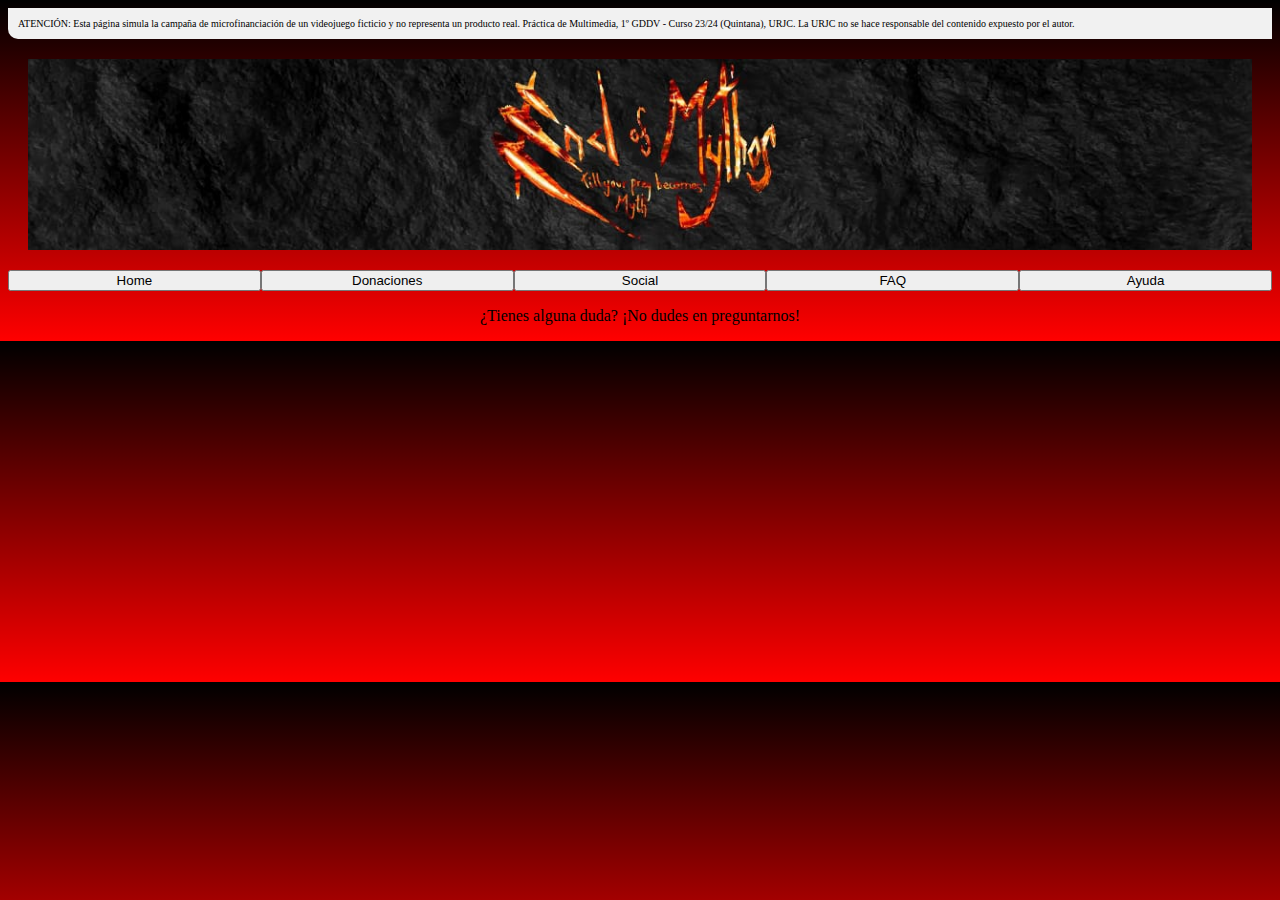
==== ayuda.html @ b8ce8409 "Cambios background" ====
<!DOCTYPE html>
<html lang="es">
	<head>
		<meta charset="UTF-8">
		<meta name="viewport" content="width=device-width, initial-scale=1.0">
		<script src="main.js" type="text/javascript"></script>
		<title>End of Mythos</title>
		<style>
			body {
			    background: linear-gradient(to bottom, black, red);
			}
		  .centrado {
		    text-align: center;
		  }
		  .lado {
		    text-align: left;
		  }
		  .container img {
		    max-width: 100%;
		    max-height: 100%;
		  }
		  .box {
		        display: inline-block;
		        width: 70px;
		        height: 70px;
		        padding: 4px;
		        background-color: red;
		        color: white;
		      }
		      .boton {
			    flex: 1;
			    margin: 0px;
			  }
			  	.container {
		            display: flex;
		            flex-direction: row;
		            justify-content: space-between;
		            align-items: center;
		            padding: 20px;
		        }

		        .video-container {
		            flex: 1;
		            margin-right: 20px;
		        }

		        .text-container {
		            flex: 1;
		            margin-left: 20px;
		        }

		        video {
		            max-width: 100%;
		            height: auto;
		        }
		      .botonera {
				    width: 100%;
				    display: flex;
				    justify-content: space-between;
					}
			.corner-text {
			        top: 0; /* Posición arriba */
			        left: 0; /* Posición a la derecha */
			        background-color: #f1f1f1; /* Color de fondo */
			        padding: 10px; /* Espacio alrededor del texto */
			        border-bottom-left-radius: 10px; /* Bordes redondeados */
			        font-size: 10px;
			    }
		</style>
		<link rel="stylesheet" href="main.css">
	</head>
	<body>
		<div class="corner-text">
		    ATENCIÓN: Esta página simula la campaña de microfinanciación de un videojuego ficticio
			y no representa un producto real. Práctica de Multimedia, 1º GDDV - Curso 23/24
			(Quintana), URJC. La URJC no se hace responsable del contenido expuesto por el autor.
		</div>
		<div class="centrado">
		   <div class="container">
		  		<img src="imagenes/Banner.jpeg" alt="Descripción de la imagen">
		  </div>
		  <div class="botonera">
		  <button class="boton" onclick="CambiarVentana('index.html')">Home</button>
		  <button class="boton"onclick="CambiarVentana('donaciones.html')">Donaciones</button>
		  <button class="boton"onclick="CambiarVentana('social.html')">Social</button>
		  <button class="boton"onclick="CambiarVentana('faq.html')">FAQ</button>
		  <button class="boton"onclick="CambiarVentana('ayuda.html')">Ayuda</button>
		</div>
		<div>
			<p>
				¿Tienes alguna duda? ¡No dudes en preguntarnos!
			</p>
		</div>
</html>
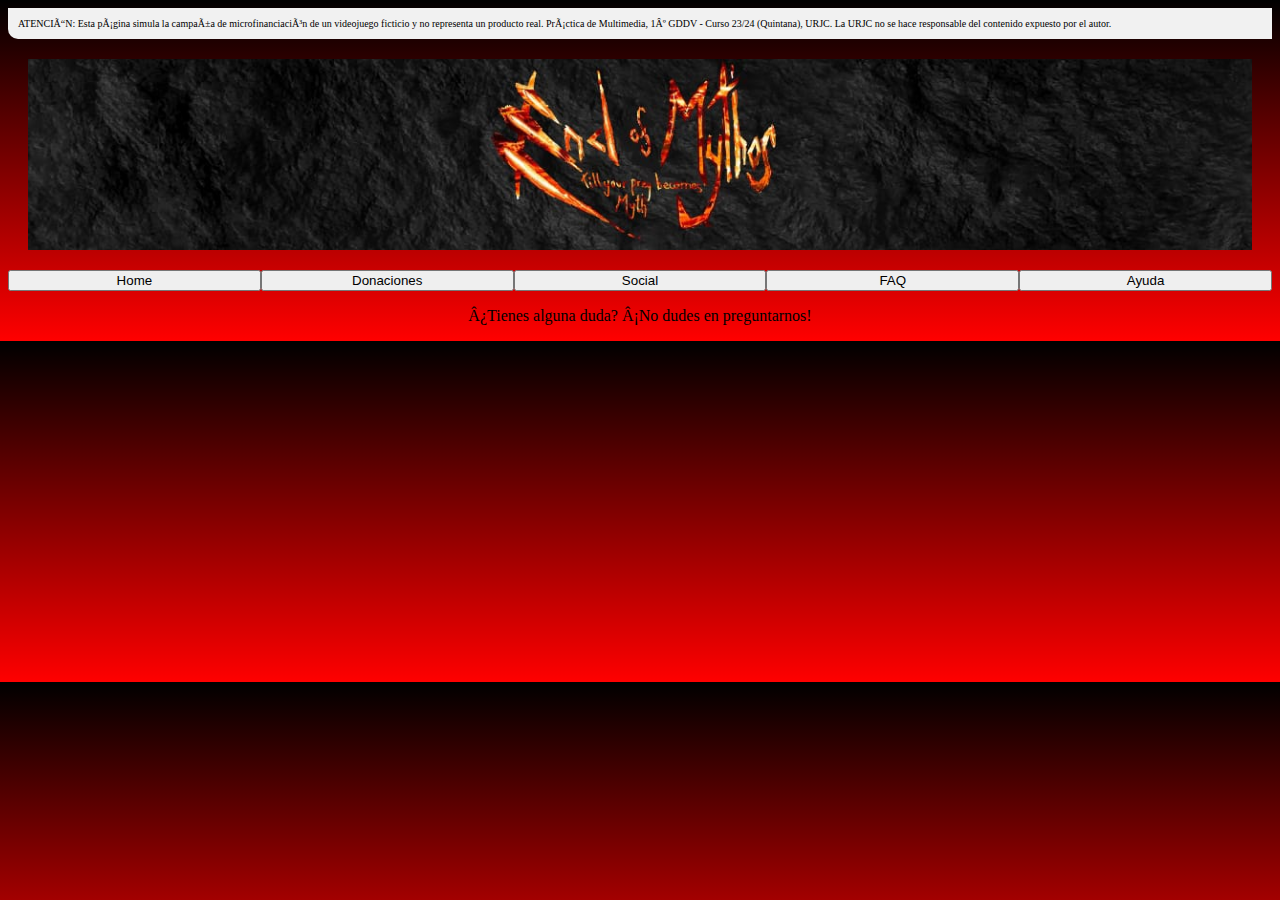
==== commit fd221891: "Disqus" ====
--- a/ayuda.html
+++ b/ayuda.html
@@ -1,6 +1,25 @@
 <!DOCTYPE html>
 <html lang="es">
 	<head>
+		<div id="disqus_thread"></div>
+		<script>
+		    /**
+		    *  RECOMMENDED CONFIGURATION VARIABLES: EDIT AND UNCOMMENT THE SECTION BELOW TO INSERT DYNAMIC VALUES FROM YOUR PLATFORM OR CMS.
+		    *  LEARN WHY DEFINING THESE VARIABLES IS IMPORTANT: https://disqus.com/admin/universalcode/#configuration-variables    */
+		    /*
+		    var disqus_config = function () {
+		    this.page.url = PAGE_URL;  // Replace PAGE_URL with your page's canonical URL variable
+		    this.page.identifier = PAGE_IDENTIFIER; // Replace PAGE_IDENTIFIER with your page's unique identifier variable
+		    };
+		    */
+		    (function() { // DON'T EDIT BELOW THIS LINE
+		    var d = document, s = d.createElement('script');
+		    s.src = 'https://proyectomultimediagrupoa-1.disqus.com/embed.js';
+		    s.setAttribute('data-timestamp', +new Date());
+		    (d.head || d.body).appendChild(s);
+		    })();
+		</script>
+		<noscript>Please enable JavaScript to view the <a href="https://disqus.com/?ref_noscript">comments powered by Disqus.</a></noscript>
 		<meta charset="UTF-8">
 		<meta name="viewport" content="width=device-width, initial-scale=1.0">
 		<script src="main.js" type="text/javascript"></script>
@@ -90,5 +109,18 @@
 			<p>
 				¿Tienes alguna duda? ¡No dudes en preguntarnos!
 			</p>
+			<div id="disqus_thread"></div>
+			<script>
+			    var disqus_config = function () {
+			        this.page.url = window.location.href;  // Reemplaza window.location.href si estás en una SPA
+			        this.page.identifier = window.location.pathname; // Reemplaza window.location.pathname si estás en una SPA
+			    };
+			    (function() {
+			        var d = document, s = d.createElement('script');
+			        s.src = 'https://proyectomultimediagrupoa-1.disqus.com/embed.js';
+			        s.setAttribute('data-timestamp', +new Date());
+			        (d.head || d.body).appendChild(s);
+			    })();
+			</script>
 		</div>
 </html>
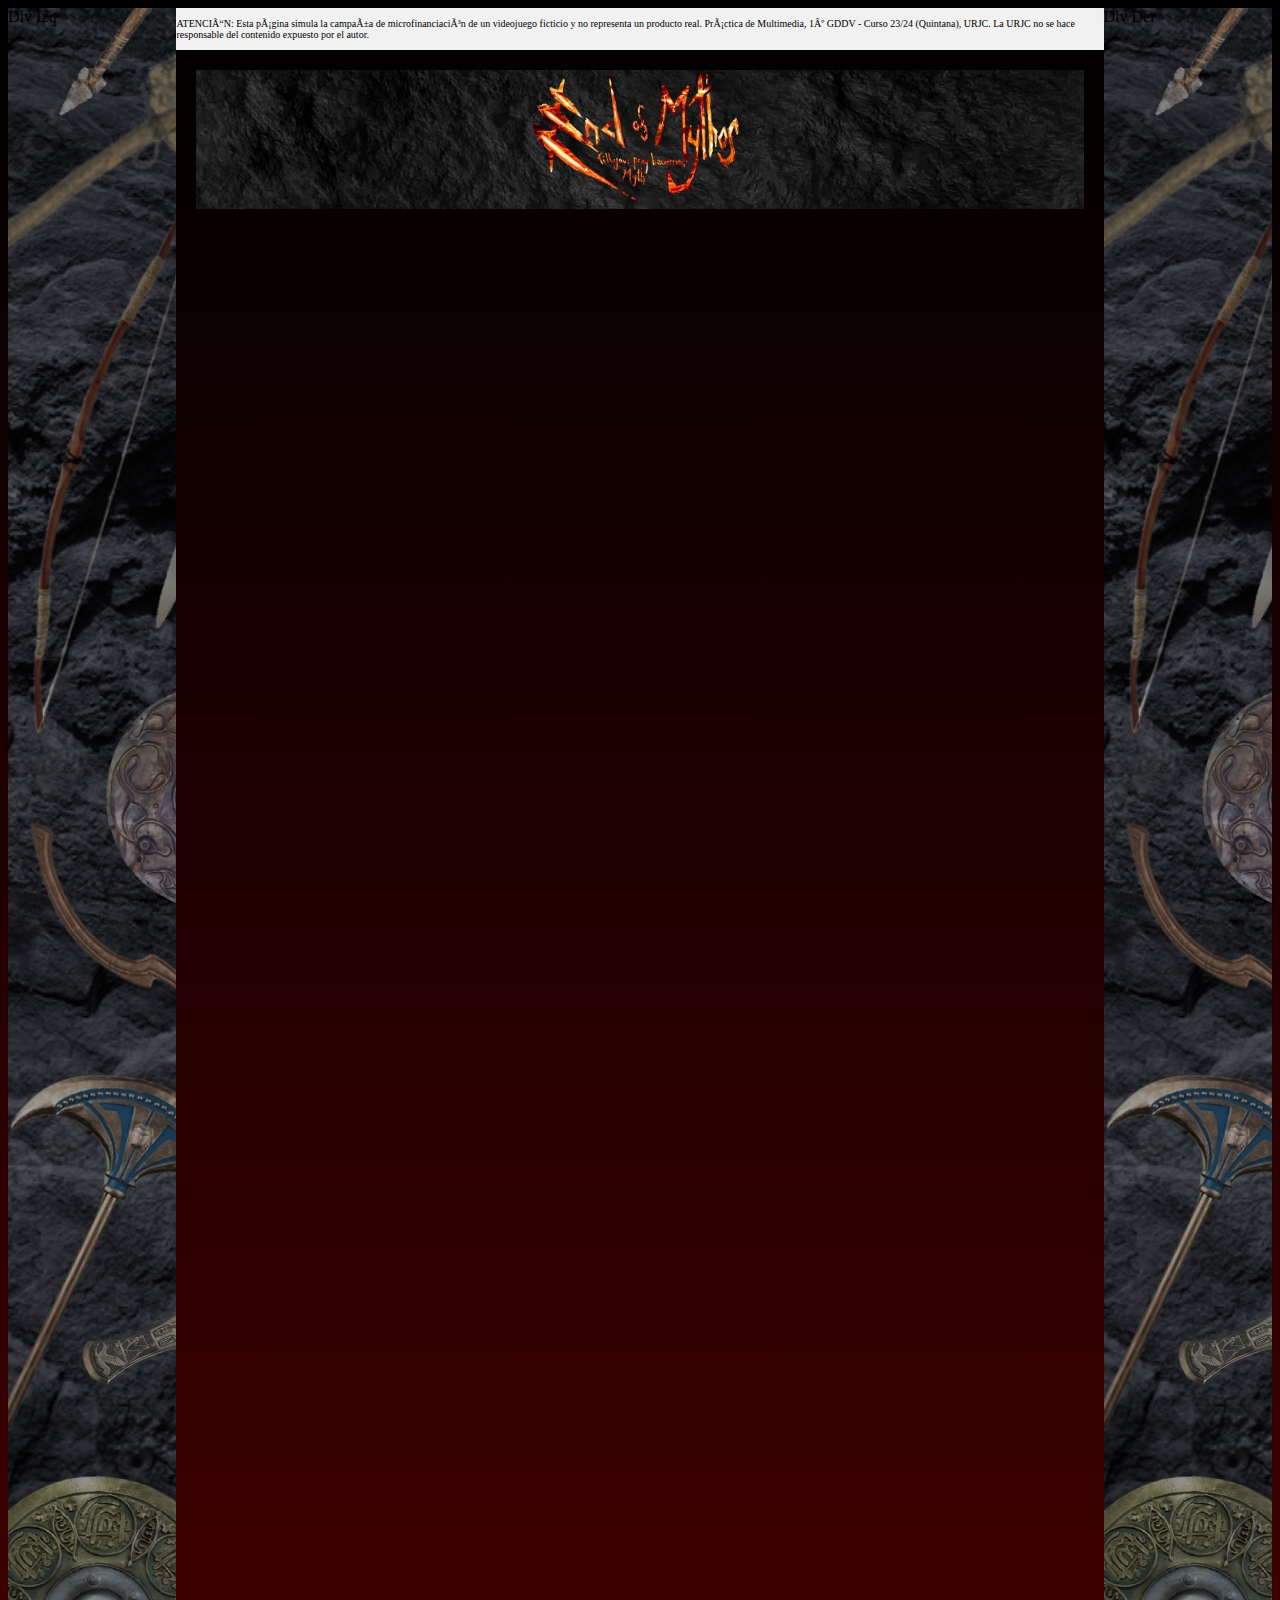
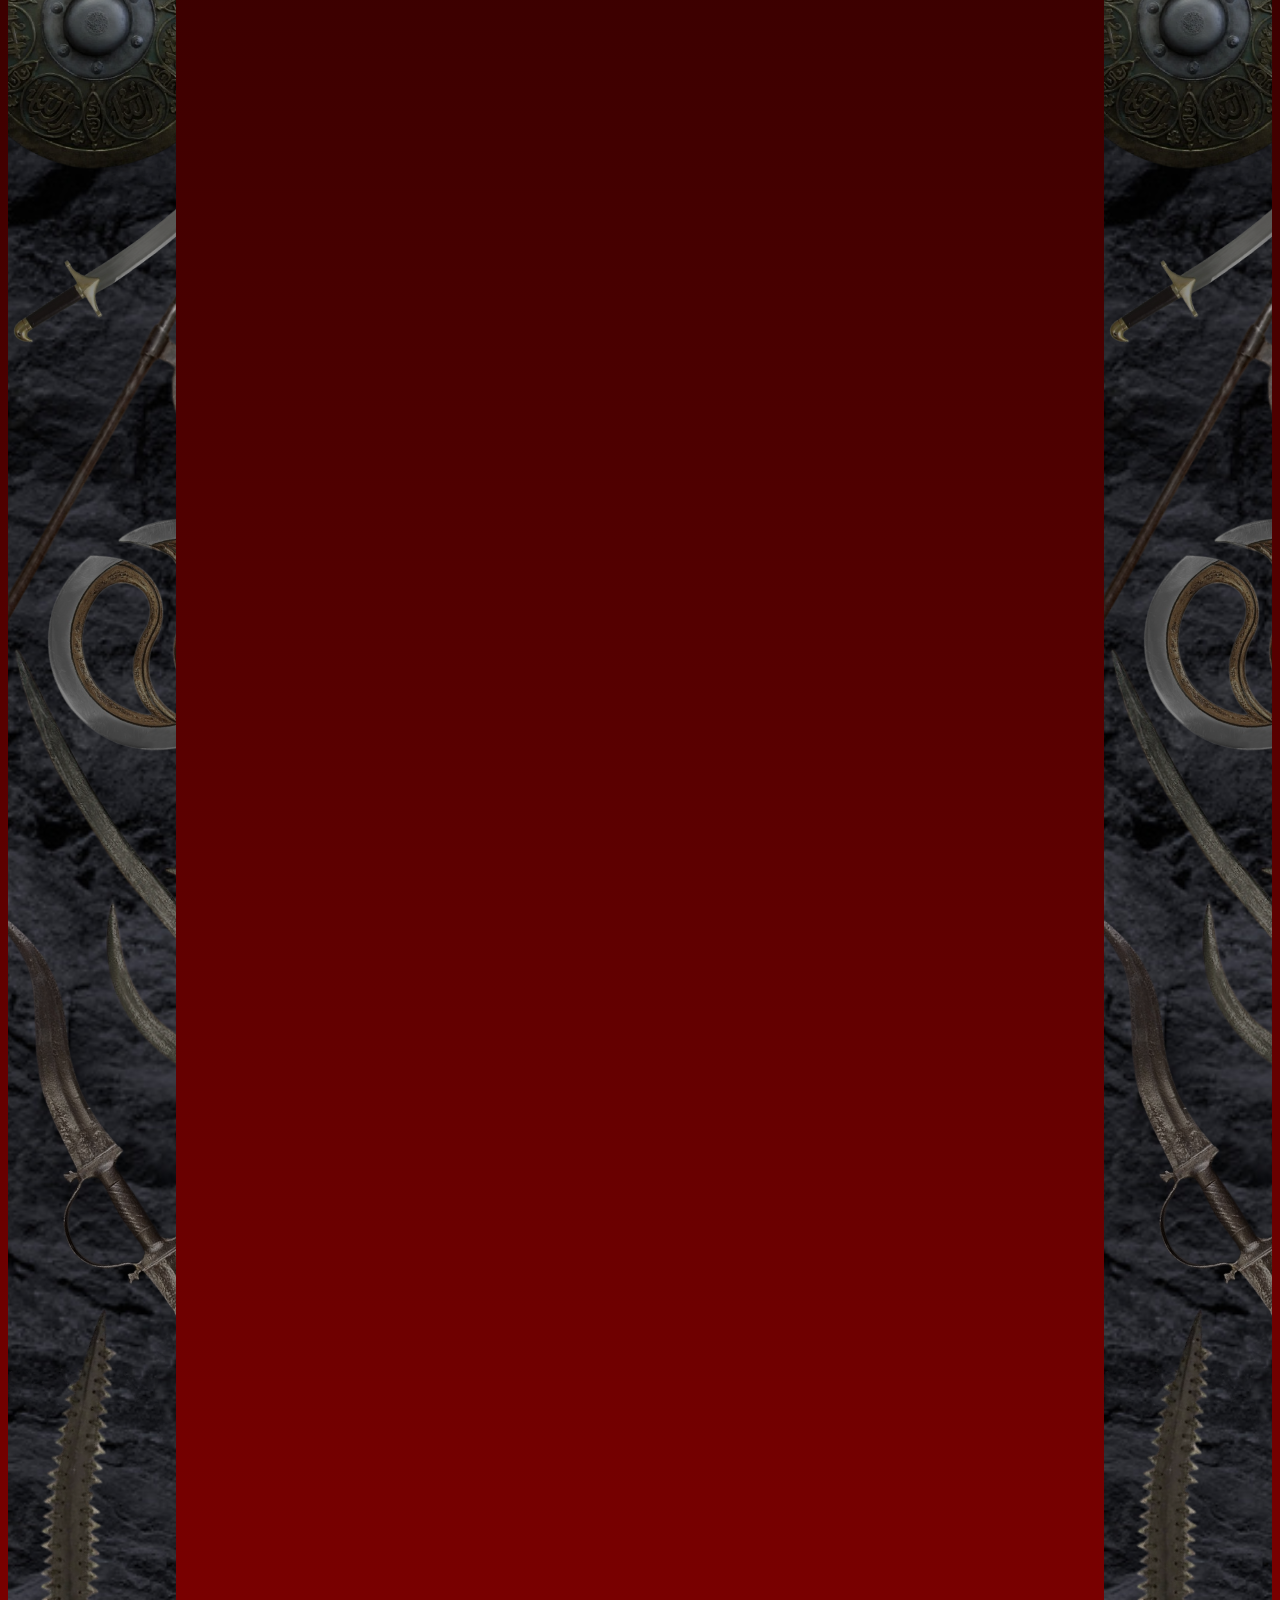
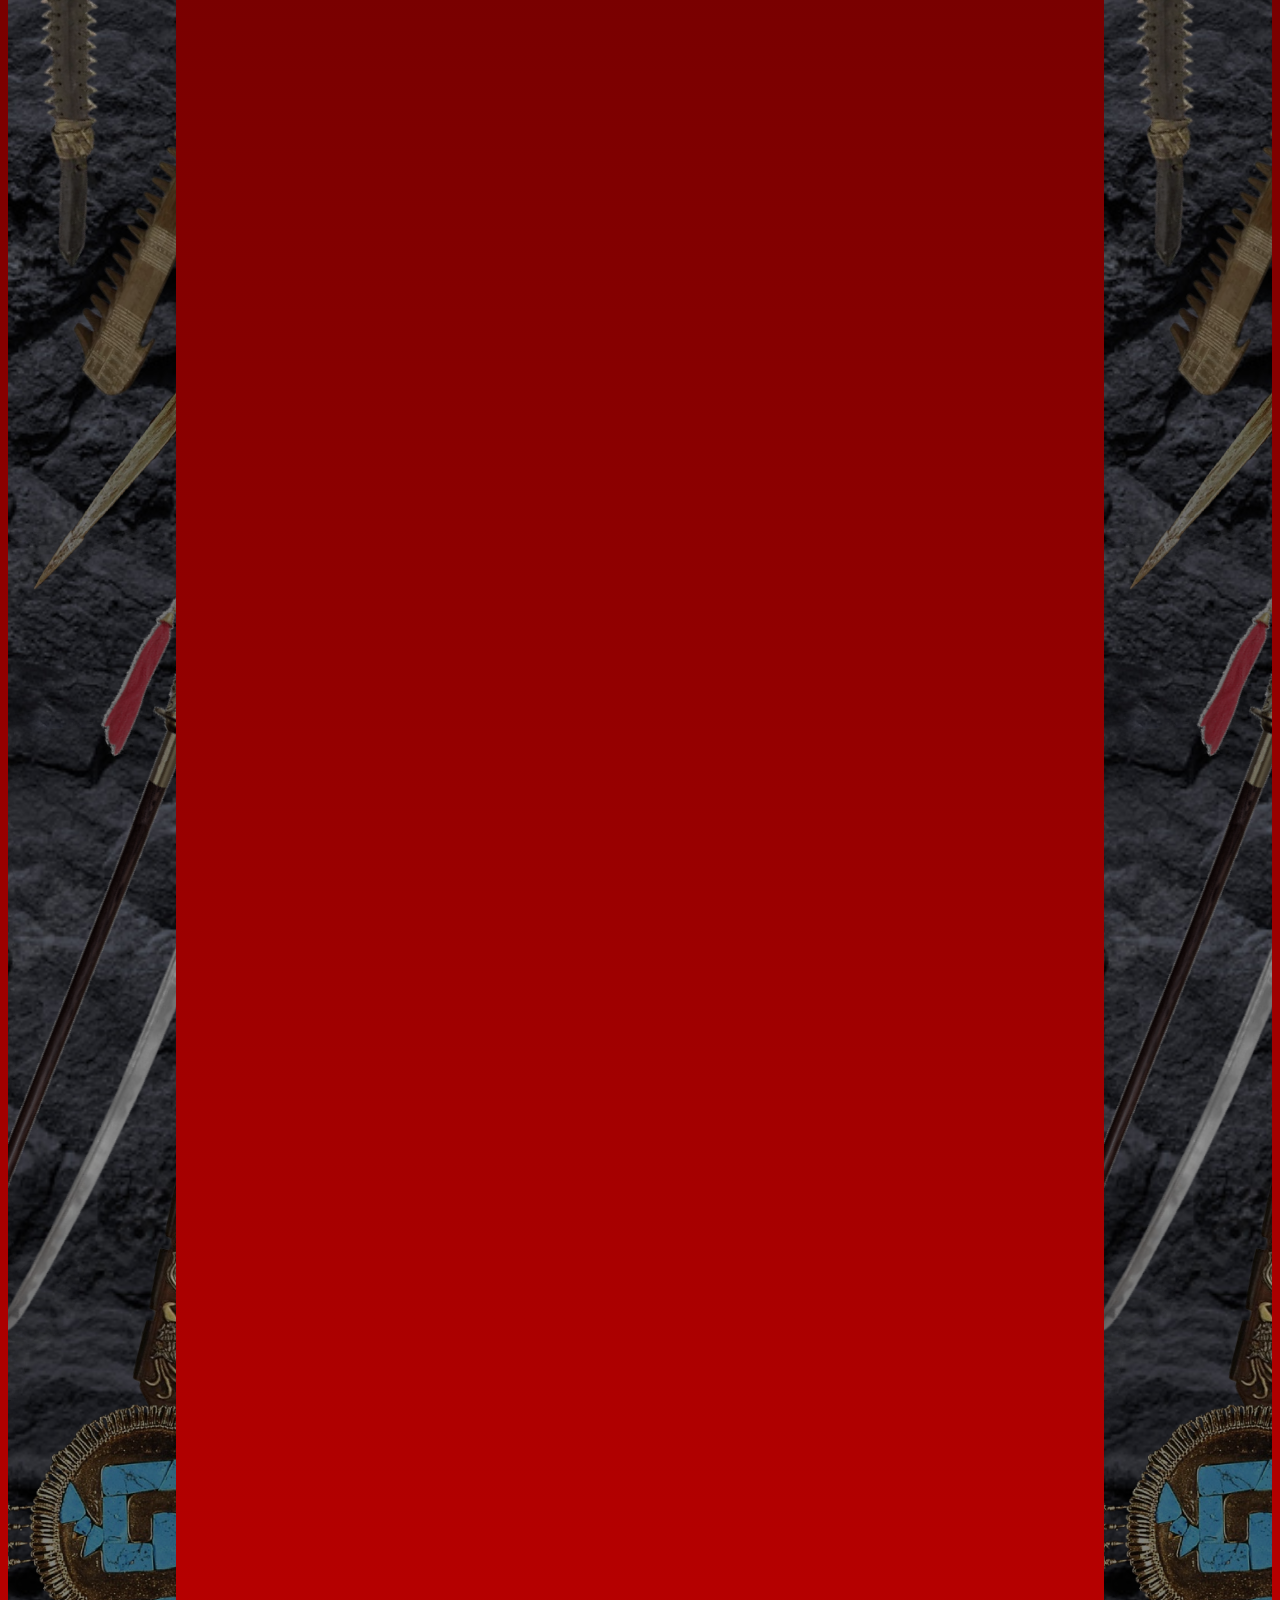
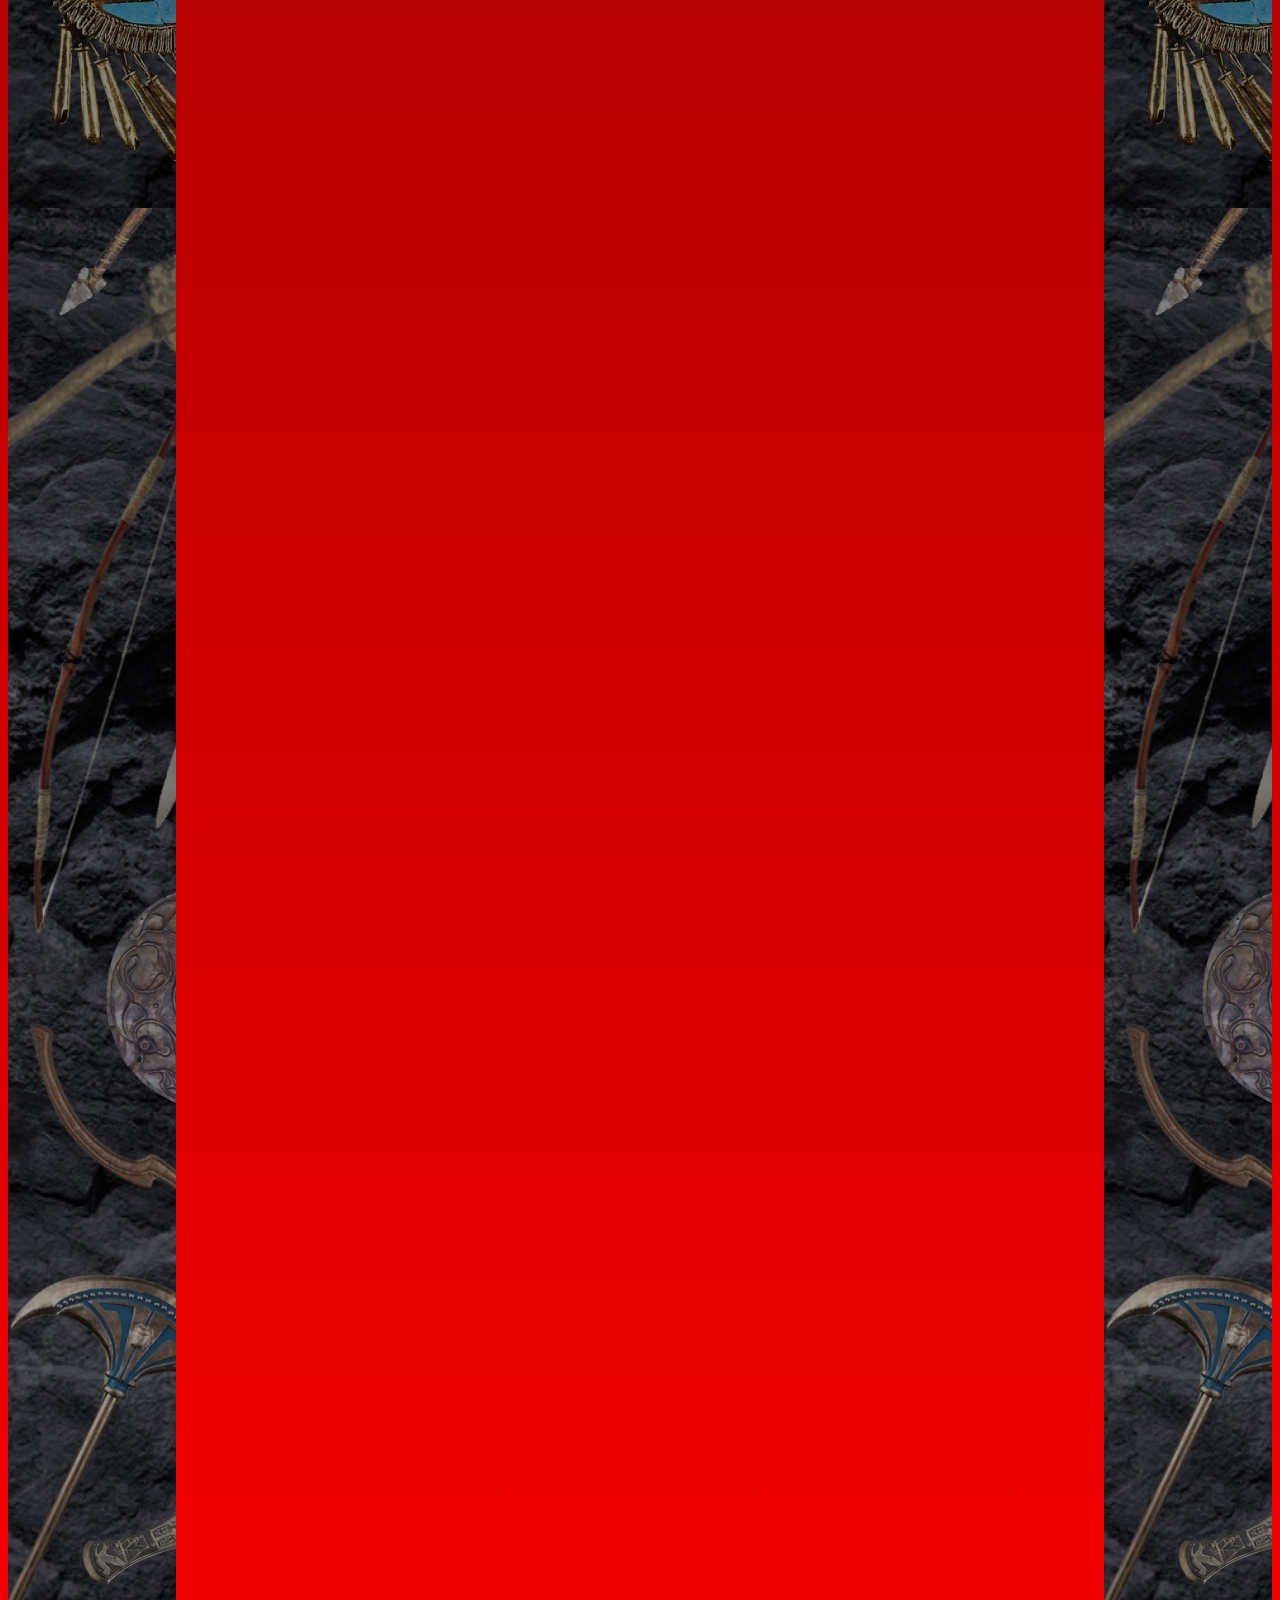
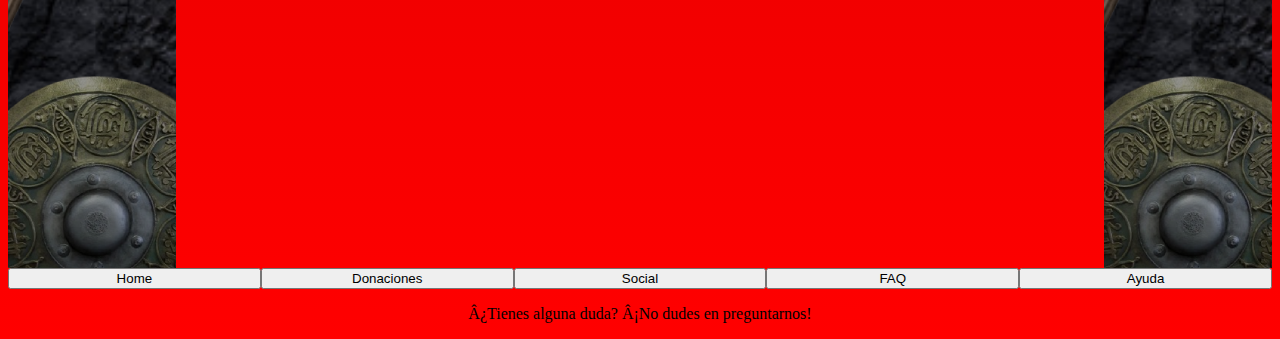
==== commit a9717805: "Slay" ====
--- a/ayuda.html
+++ b/ayuda.html
@@ -84,31 +84,55 @@
 			        padding: 10px; /* Espacio alrededor del texto */
 			        border-bottom-left-radius: 10px; /* Bordes redondeados */
 			        font-size: 10px;
-			    }
+			}
+			#izq{
+                background-color: aliceblue;
+                width: 13.33%;
+                float: left;
+                height: 740vh;
+                background-image: url('imagenes/sidebackground.png');
+            }
+            #der{
+                background-color: aliceblue;
+                width: 13.33%;
+                float: right;
+                height: 740vh;
+                background-image: url('imagenes/sidebackground.png');
+                background-size: 100;
+            }
 		</style>
 		<link rel="stylesheet" href="main.css">
 	</head>
 	<body>
-		<div class="corner-text">
-		    ATENCIÓN: Esta página simula la campaña de microfinanciación de un videojuego ficticio
-			y no representa un producto real. Práctica de Multimedia, 1º GDDV - Curso 23/24
-			(Quintana), URJC. La URJC no se hace responsable del contenido expuesto por el autor.
-		</div>
-		<div class="centrado">
-		   <div class="container">
-		  		<img src="imagenes/Banner.jpeg" alt="Descripción de la imagen">
-		  </div>
-		  <div class="botonera">
-		  <button class="boton" onclick="CambiarVentana('index.html')">Home</button>
-		  <button class="boton"onclick="CambiarVentana('donaciones.html')">Donaciones</button>
-		  <button class="boton"onclick="CambiarVentana('social.html')">Social</button>
-		  <button class="boton"onclick="CambiarVentana('faq.html')">FAQ</button>
-		  <button class="boton"onclick="CambiarVentana('ayuda.html')">Ayuda</button>
-		</div>
+		<div id="izq">
+		    Div Izq        
+	    </div> 
+	    <div id="der"> 
+	        Div Der      
+	    </div>
 		<div>
-			<p>
-				¿Tienes alguna duda? ¡No dudes en preguntarnos!
-			</p>
+			<div class="corner-text">
+			    ATENCIÓN: Esta página simula la campaña de microfinanciación de un videojuego ficticio
+				y no representa un producto real. Práctica de Multimedia, 1º GDDV - Curso 23/24
+				(Quintana), URJC. La URJC no se hace responsable del contenido expuesto por el autor.
+			</div>
+			<div class="centrado">
+			   <div class="container">
+			  		<img src="imagenes/Banner.jpeg" alt="Descripción de la imagen">
+			  </div>
+			  <div class="botonera">
+			  <button class="boton" onclick="CambiarVentana('index.html')">Home</button>
+			  <button class="boton"onclick="CambiarVentana('donaciones.html')">Donaciones</button>
+			  <button class="boton"onclick="CambiarVentana('social.html')">Social</button>
+			  <button class="boton"onclick="CambiarVentana('faq.html')">FAQ</button>
+			  <button class="boton"onclick="CambiarVentana('ayuda.html')">Ayuda</button>
+			</div>
+			<div>
+				<p>
+					¿Tienes alguna duda? ¡No dudes en preguntarnos!
+				</p>
+				
+			</div>
 			<div id="disqus_thread"></div>
 			<script>
 			    var disqus_config = function () {
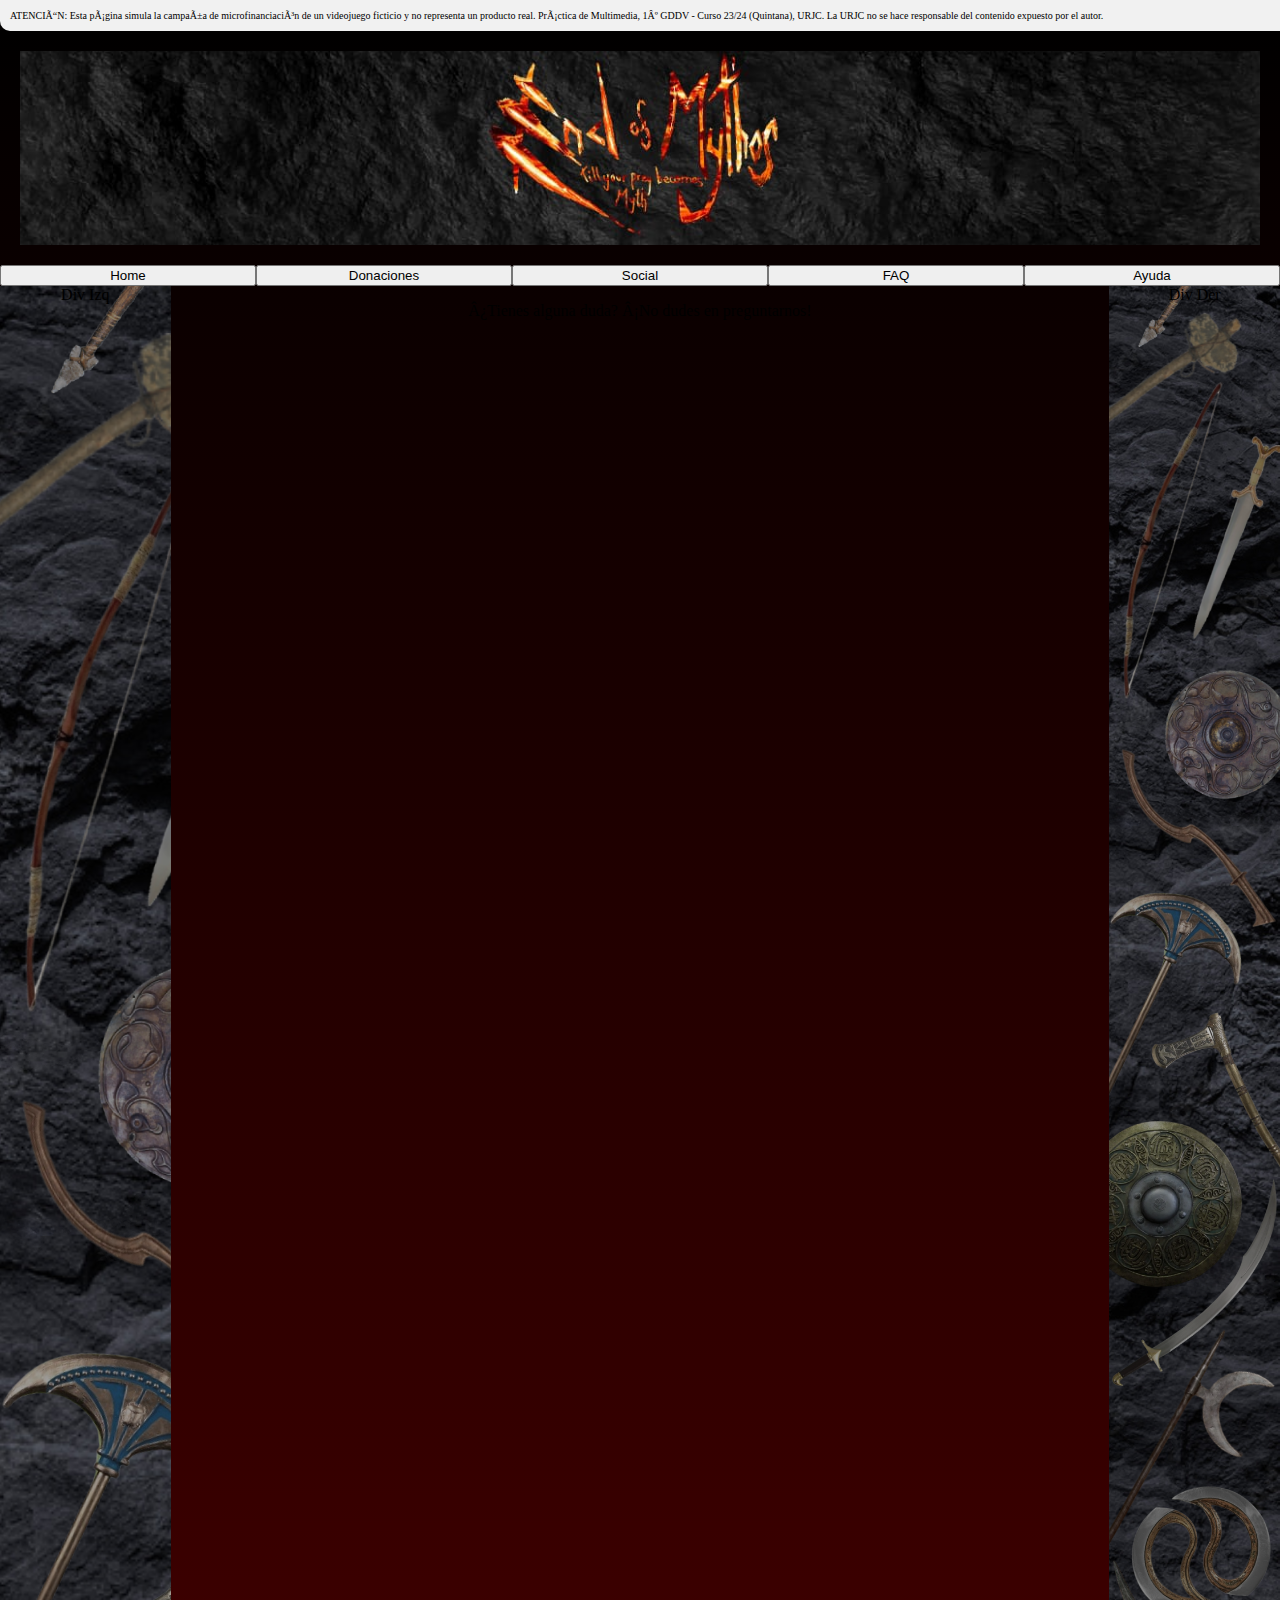
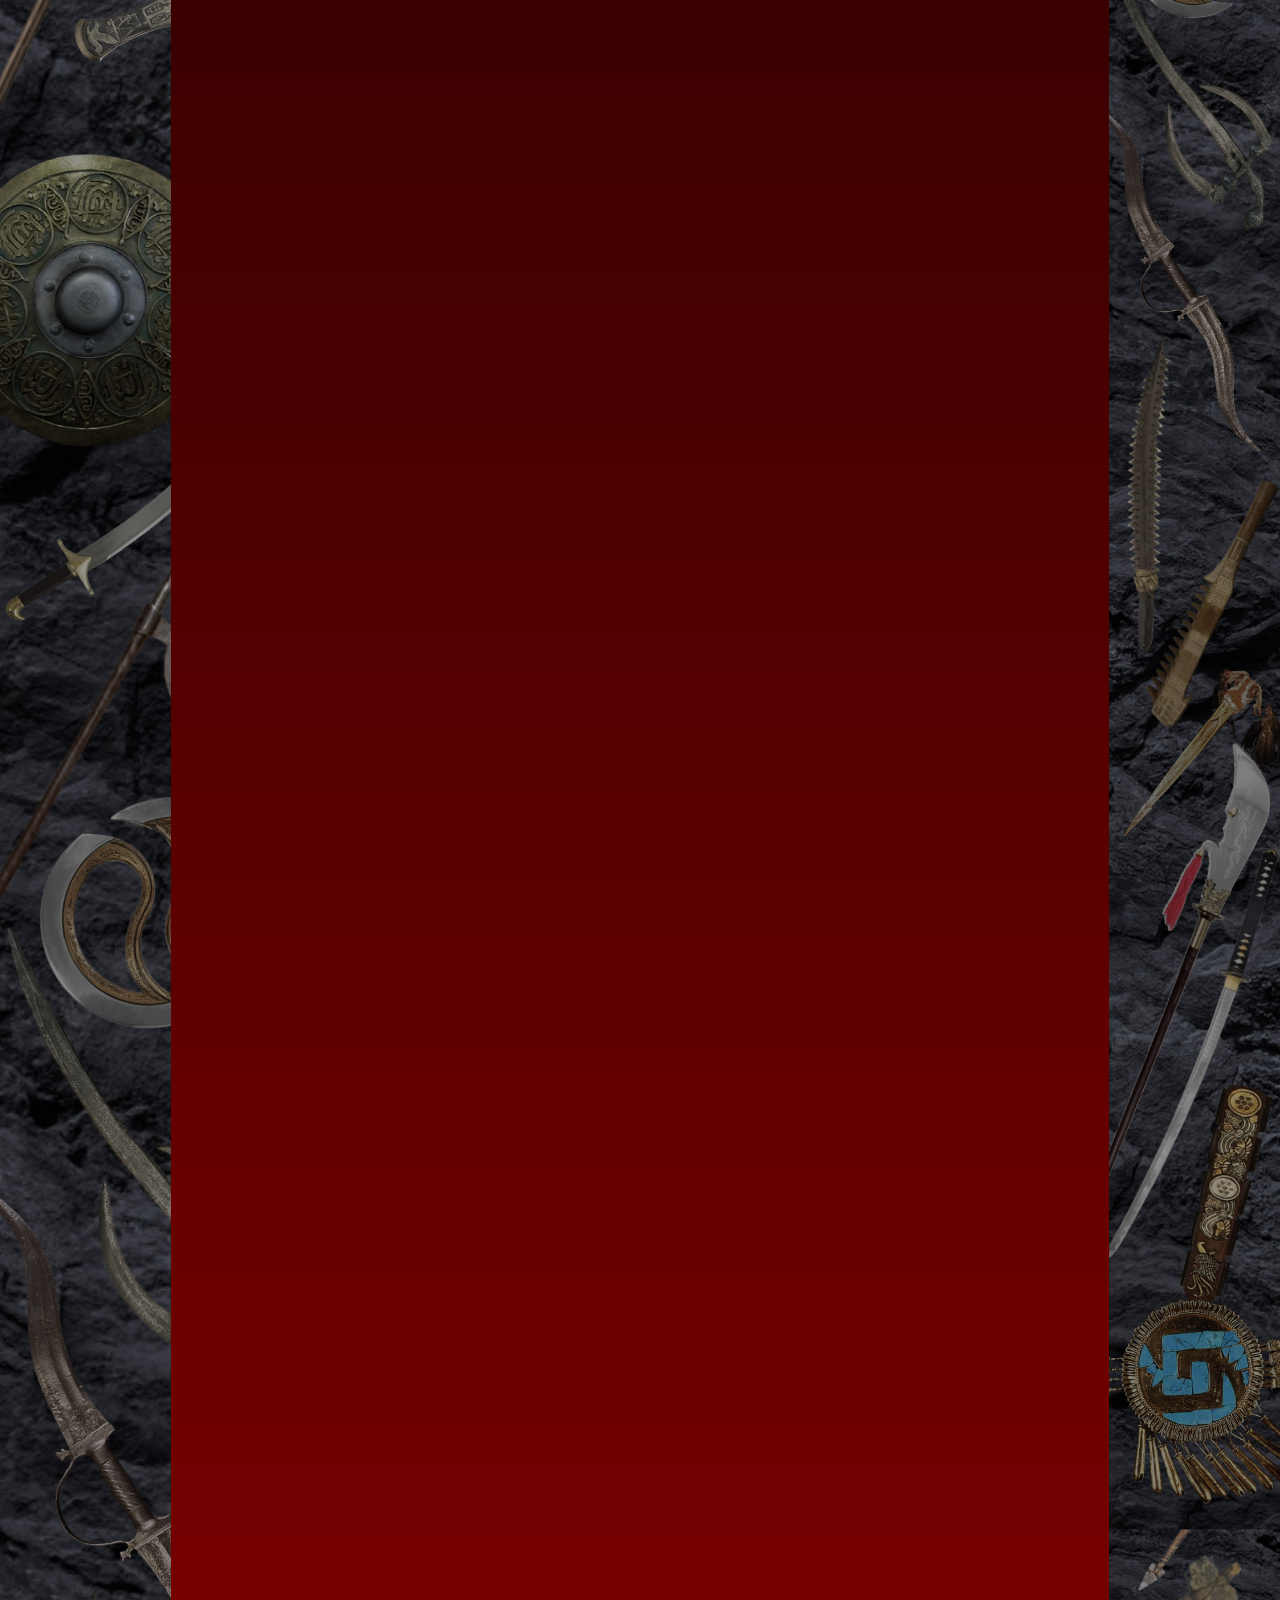
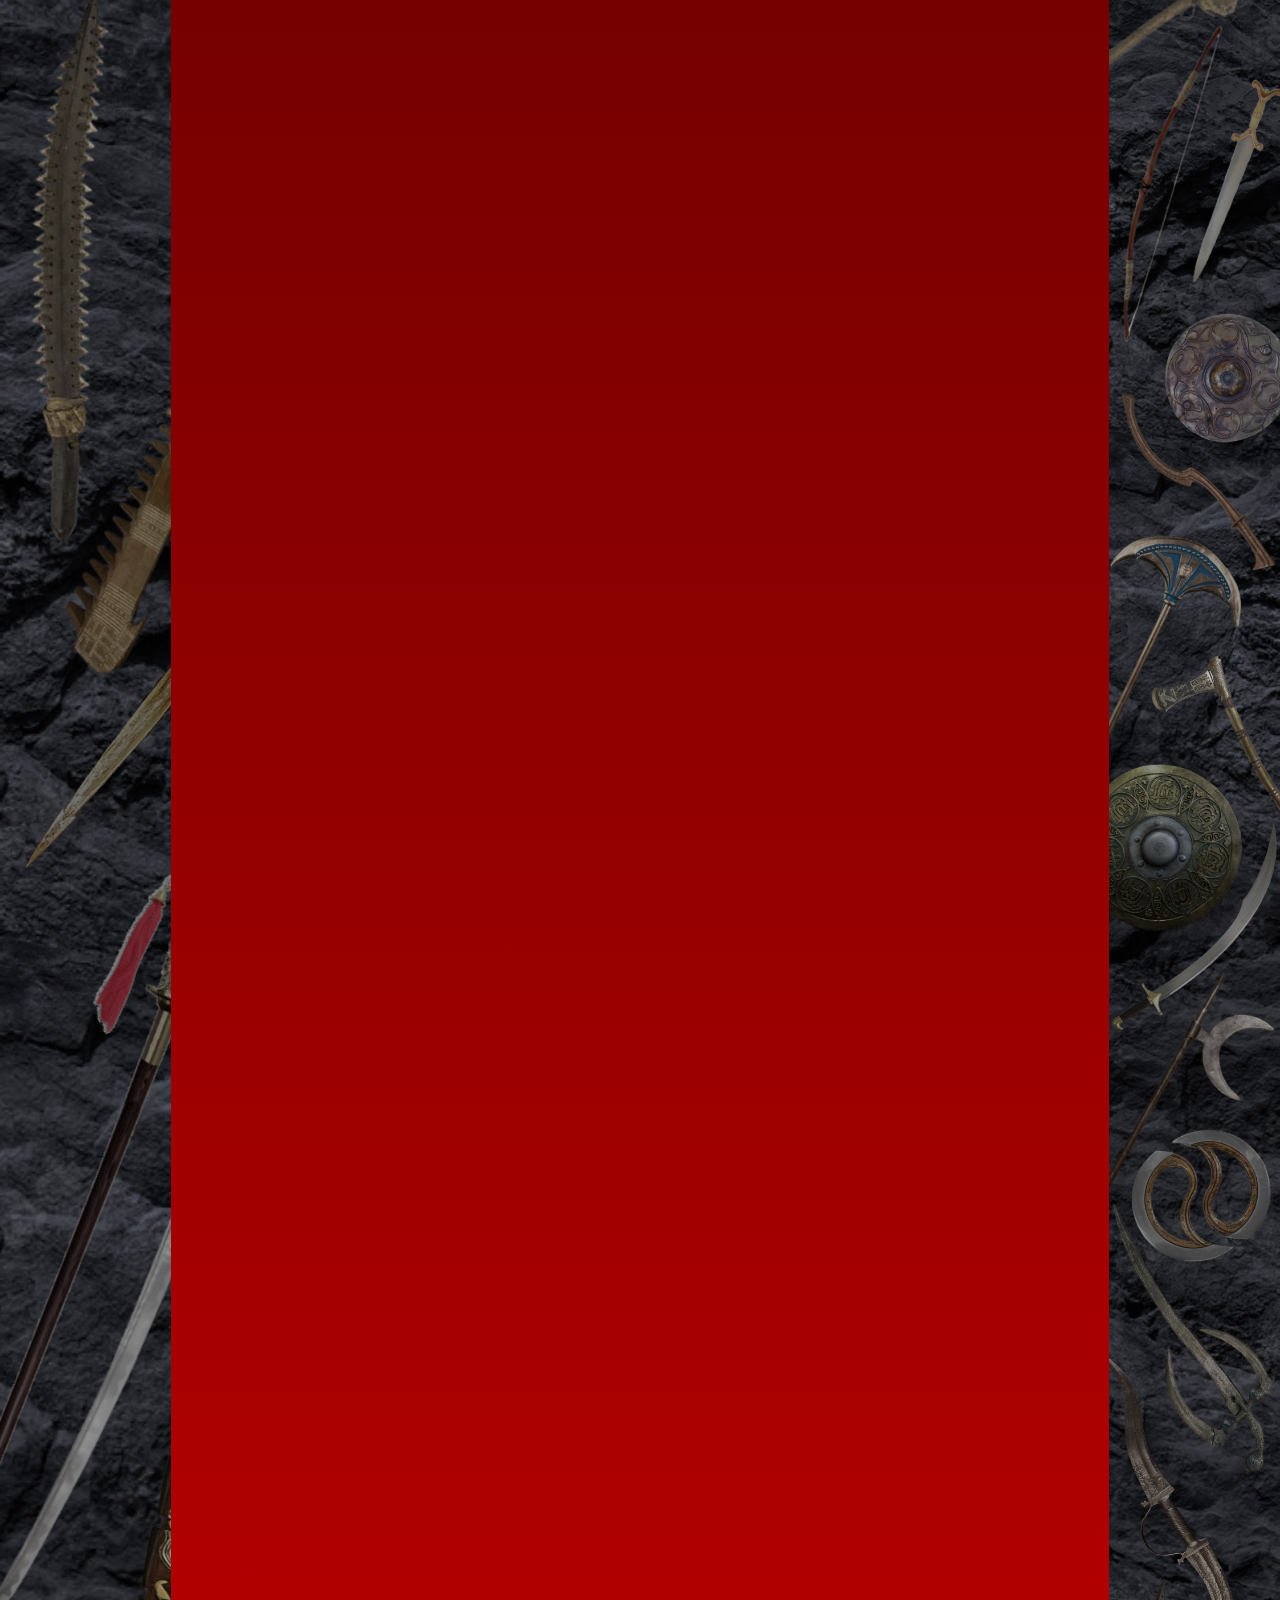
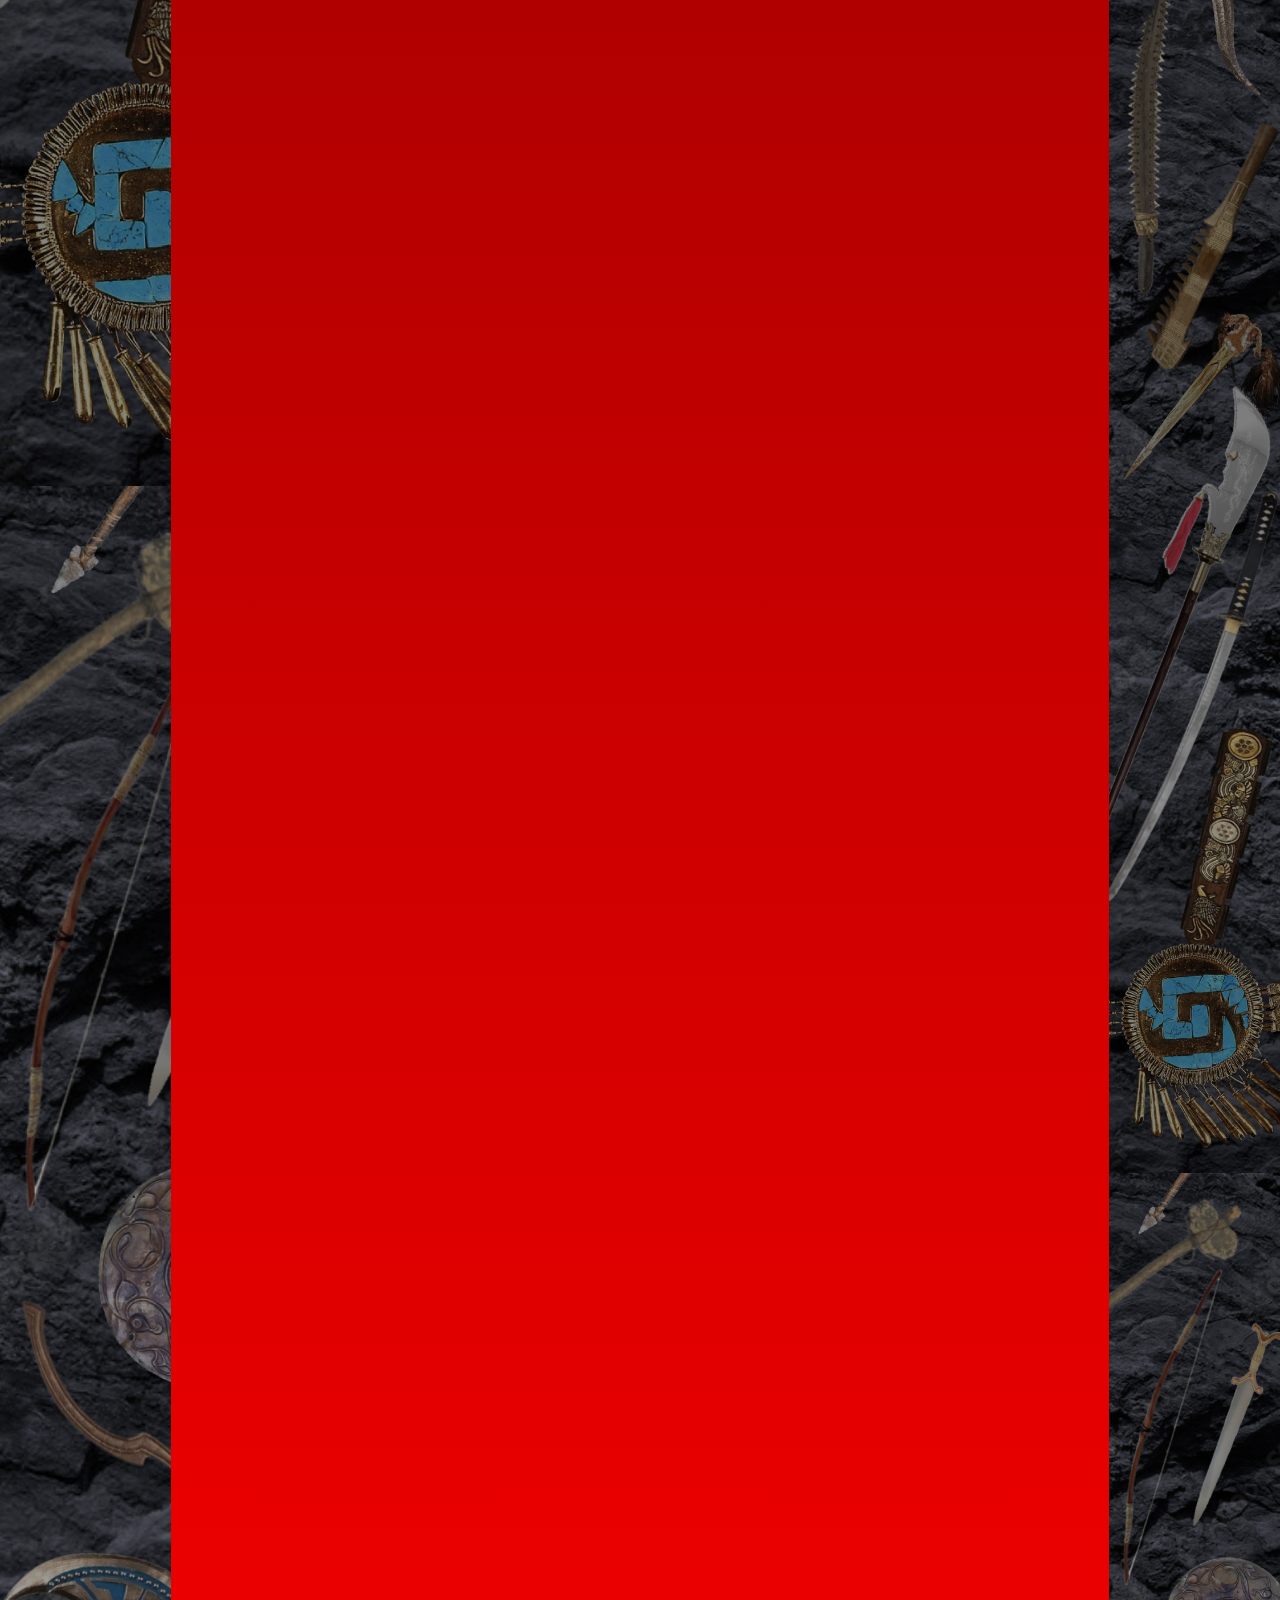
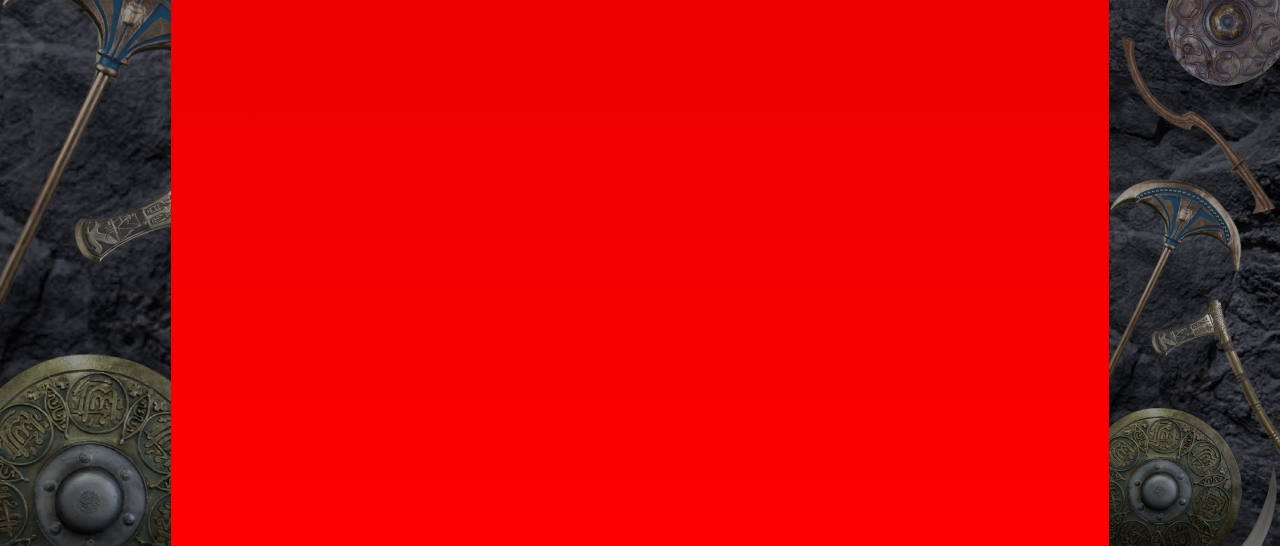
==== commit bdf6d43b: "arreglos" ====
--- a/ayuda.html
+++ b/ayuda.html
@@ -24,92 +24,11 @@
 		<meta name="viewport" content="width=device-width, initial-scale=1.0">
 		<script src="main.js" type="text/javascript"></script>
 		<title>End of Mythos</title>
-		<style>
-			body {
-			    background: linear-gradient(to bottom, black, red);
-			}
-		  .centrado {
-		    text-align: center;
-		  }
-		  .lado {
-		    text-align: left;
-		  }
-		  .container img {
-		    max-width: 100%;
-		    max-height: 100%;
-		  }
-		  .box {
-		        display: inline-block;
-		        width: 70px;
-		        height: 70px;
-		        padding: 4px;
-		        background-color: red;
-		        color: white;
-		      }
-		      .boton {
-			    flex: 1;
-			    margin: 0px;
-			  }
-			  	.container {
-		            display: flex;
-		            flex-direction: row;
-		            justify-content: space-between;
-		            align-items: center;
-		            padding: 20px;
-		        }
-
-		        .video-container {
-		            flex: 1;
-		            margin-right: 20px;
-		        }
-
-		        .text-container {
-		            flex: 1;
-		            margin-left: 20px;
-		        }
-
-		        video {
-		            max-width: 100%;
-		            height: auto;
-		        }
-		      .botonera {
-				    width: 100%;
-				    display: flex;
-				    justify-content: space-between;
-					}
-			.corner-text {
-			        top: 0; /* Posición arriba */
-			        left: 0; /* Posición a la derecha */
-			        background-color: #f1f1f1; /* Color de fondo */
-			        padding: 10px; /* Espacio alrededor del texto */
-			        border-bottom-left-radius: 10px; /* Bordes redondeados */
-			        font-size: 10px;
-			}
-			#izq{
-                background-color: aliceblue;
-                width: 13.33%;
-                float: left;
-                height: 740vh;
-                background-image: url('imagenes/sidebackground.png');
-            }
-            #der{
-                background-color: aliceblue;
-                width: 13.33%;
-                float: right;
-                height: 740vh;
-                background-image: url('imagenes/sidebackground.png');
-                background-size: 100;
-            }
-		</style>
-		<link rel="stylesheet" href="main.css">
+		
+		<link rel="stylesheet" href="css/style.css">
 	</head>
 	<body>
-		<div id="izq">
-		    Div Izq        
-	    </div> 
-	    <div id="der"> 
-	        Div Der      
-	    </div>
+		
 		<div>
 			<div class="corner-text">
 			    ATENCIÓN: Esta página simula la campaña de microfinanciación de un videojuego ficticio
@@ -127,6 +46,12 @@
 			  <button class="boton"onclick="CambiarVentana('faq.html')">FAQ</button>
 			  <button class="boton"onclick="CambiarVentana('ayuda.html')">Ayuda</button>
 			</div>
+			<div id="izq">
+		    Div Izq        
+	    </div> 
+	    <div id="der"> 
+	        Div Der      
+	    </div>
 			<div>
 				<p>
 					¿Tienes alguna duda? ¡No dudes en preguntarnos!
--- a/css/style.css
+++ b/css/style.css
@@ -0,0 +1,150 @@
+@font-face {
+    font-family: 'MythosFont';
+    src: url('MythosFont.ttf') format('truetype');
+}
+
+h1 {
+    font-family: "Trebuchet MS", sans-serif;
+    font-size: 35px;
+    color: blue;
+}
+
+h2 {
+    font-family: 'MythosFont', sans-serif;
+    font-size: 50px;
+}
+
+h3 {
+    font-family: 'MythosFont', sans-serif;
+    font-size: 20px;
+}
+
+.centrado {
+    text-align: center;
+}
+
+.lado {
+    text-align: left;
+}
+
+.lado2 {
+    text-align: right;
+}
+
+body {
+    margin: 0;
+    padding: 0;
+    background-repeat: no-repeat;
+    background-size: auto;
+    background: linear-gradient(to bottom, black, red);
+}
+
+.container img {
+    max-width: 100%;
+    max-height: 100%;
+}
+
+.contenedor {
+    height: 100%;
+    width: 73.33%;
+    margin: 0 auto;
+    background: linear-gradient(black, red);
+}
+
+.nombre {
+    display: inline-block;
+    width: 270px;
+}
+
+.box {
+    display: inline-block;
+    width: 70px;
+    height: 70px;
+    padding: 4px;
+    background-color: red;
+    color: white;
+}
+
+.espacio-largo {
+    margin-right: 200px;
+}
+
+.boton {
+    flex: 1;
+    margin: 0px;
+}
+
+.tarea {
+    display: inline-block;
+    width: 100px;
+}
+
+.container {
+    display: flex;
+    flex-direction: row;
+    justify-content: space-between;
+    align-items: center;
+    padding: 20px;
+}
+
+.video-container {
+    flex: 1;
+    margin-right: 20px;
+}
+
+.text-container {
+    flex: 1;
+    margin-left: 20px;
+}
+
+video {
+    max-width: 100%;
+    height: auto;
+}
+
+.botonera {
+    width: 100%;
+    display: flex;
+    justify-content: space-between;
+}
+
+.corner-text {
+    top: 0;
+    left: 0;
+    background-color: #f1f1f1;
+    padding: 10px;
+    border-bottom-left-radius: 10px;
+    font-size: 10px;
+}
+
+.linea-uniforme {
+    display: block;
+    margin-left: 40%;
+}
+
+.imagen-reducida {
+    width: 40%;
+    height: 50%;
+}
+
+#izq {
+    background-color: aliceblue;
+    width: 13.33%;
+    float: left;
+    height: 740vh;
+    background-image: url('../imagenes/sidebackground.png');
+}
+
+#der {
+    background-color: aliceblue;
+    width: 13.33%;
+    float: right;
+    height: 740vh;
+    background-image: url('../imagenes/sidebackground.png');
+    background-size: 100%;
+}
+
+.imagen-reducida2 {
+    width: 20%;
+    height: 20%;
+}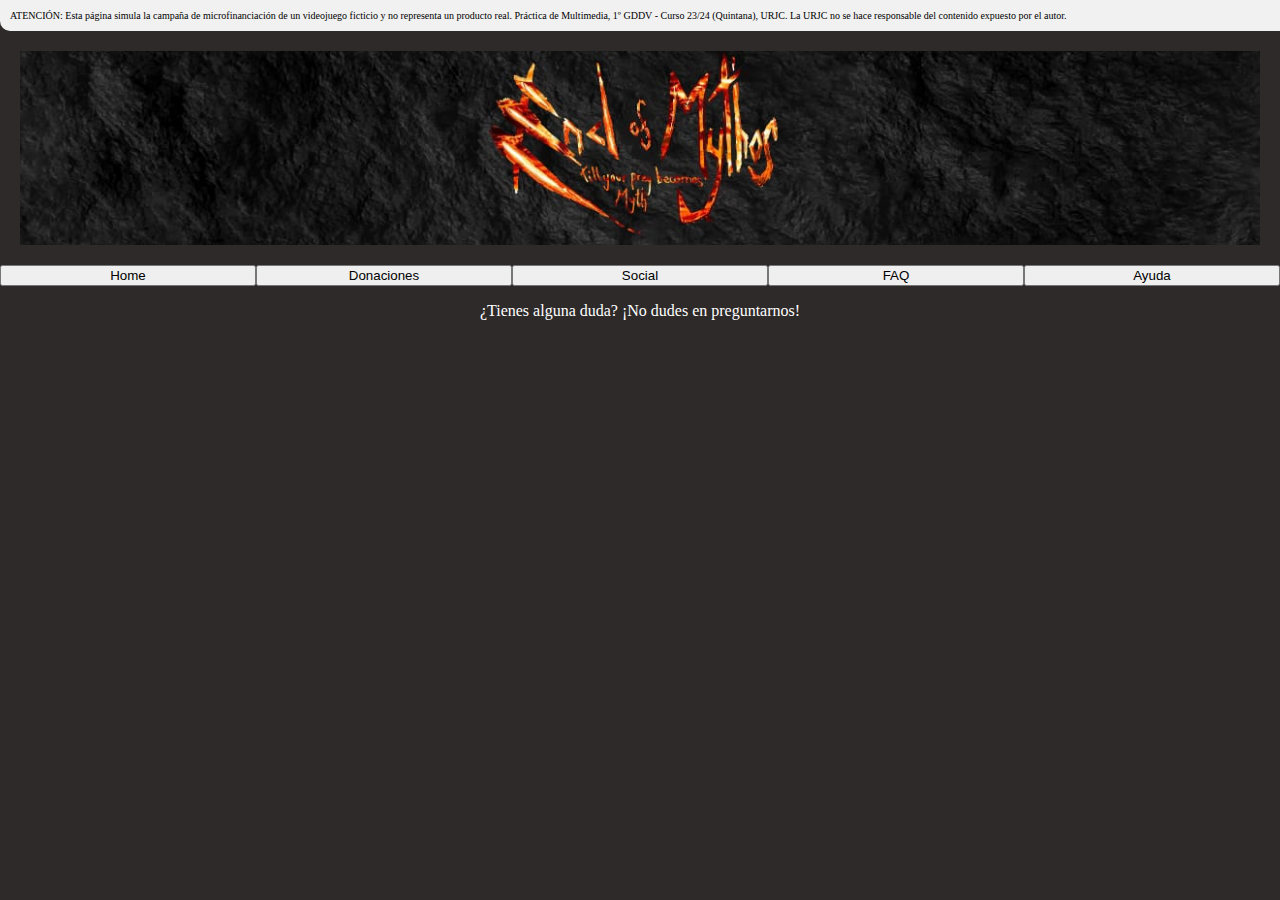
==== commit 6cb8fe49: "Cambios laterales +foto" ====
--- a/ayuda.html
+++ b/ayuda.html
@@ -1,6 +1,45 @@
 <!DOCTYPE html>
 <html lang="es">
-	<head>
+	<body>
+		
+		<div>
+			<div class="corner-text">
+			    ATENCIÓN: Esta página simula la campaña de microfinanciación de un videojuego ficticio
+				y no representa un producto real. Práctica de Multimedia, 1º GDDV - Curso 23/24
+				(Quintana), URJC. La URJC no se hace responsable del contenido expuesto por el autor.
+			</div>
+			<div class="centrado">
+			   <div class="container">
+			  		<img src="imagenes/Banner.jpeg" alt="Descripción de la imagen">
+			  </div>
+			  <div class="botonera">
+			  <button class="boton" onclick="CambiarVentana('index.html')">Home</button>
+			  <button class="boton"onclick="CambiarVentana('donaciones.html')">Donaciones</button>
+			  <button class="boton"onclick="CambiarVentana('social.html')">Social</button>
+			  <button class="boton"onclick="CambiarVentana('faq.html')">FAQ</button>
+			  <button class="boton"onclick="CambiarVentana('ayuda.html')">Ayuda</button>
+			</div>
+			<div>
+				<p>
+					¿Tienes alguna duda? ¡No dudes en preguntarnos!
+				</p>
+				
+			</div>
+			<div id="disqus_thread"></div>
+			<script>
+			    var disqus_config = function () {
+			        this.page.url = window.location.href;  // Reemplaza window.location.href si estás en una SPA
+			        this.page.identifier = window.location.pathname; // Reemplaza window.location.pathname si estás en una SPA
+			    };
+			    (function() {
+			        var d = document, s = d.createElement('script');
+			        s.src = 'https://proyectomultimediagrupoa-1.disqus.com/embed.js';
+			        s.setAttribute('data-timestamp', +new Date());
+			        (d.head || d.body).appendChild(s);
+			    })();
+			</script>
+		</div>
+		<head>
 		<div id="disqus_thread"></div>
 		<script>
 		    /**
@@ -26,50 +65,5 @@
 		<title>End of Mythos</title>
 		
 		<link rel="stylesheet" href="css/style.css">
-	</head>
-	<body>
-		
-		<div>
-			<div class="corner-text">
-			    ATENCIÓN: Esta página simula la campaña de microfinanciación de un videojuego ficticio
-				y no representa un producto real. Práctica de Multimedia, 1º GDDV - Curso 23/24
-				(Quintana), URJC. La URJC no se hace responsable del contenido expuesto por el autor.
-			</div>
-			<div class="centrado">
-			   <div class="container">
-			  		<img src="imagenes/Banner.jpeg" alt="Descripción de la imagen">
-			  </div>
-			  <div class="botonera">
-			  <button class="boton" onclick="CambiarVentana('index.html')">Home</button>
-			  <button class="boton"onclick="CambiarVentana('donaciones.html')">Donaciones</button>
-			  <button class="boton"onclick="CambiarVentana('social.html')">Social</button>
-			  <button class="boton"onclick="CambiarVentana('faq.html')">FAQ</button>
-			  <button class="boton"onclick="CambiarVentana('ayuda.html')">Ayuda</button>
-			</div>
-			<div id="izq">
-		    Div Izq        
-	    </div> 
-	    <div id="der"> 
-	        Div Der      
-	    </div>
-			<div>
-				<p>
-					¿Tienes alguna duda? ¡No dudes en preguntarnos!
-				</p>
-				
-			</div>
-			<div id="disqus_thread"></div>
-			<script>
-			    var disqus_config = function () {
-			        this.page.url = window.location.href;  // Reemplaza window.location.href si estás en una SPA
-			        this.page.identifier = window.location.pathname; // Reemplaza window.location.pathname si estás en una SPA
-			    };
-			    (function() {
-			        var d = document, s = d.createElement('script');
-			        s.src = 'https://proyectomultimediagrupoa-1.disqus.com/embed.js';
-			        s.setAttribute('data-timestamp', +new Date());
-			        (d.head || d.body).appendChild(s);
-			    })();
-			</script>
-		</div>
+	</head>	
 </html>
--- a/css/style.css
+++ b/css/style.css
@@ -1,6 +1,6 @@
 @font-face {
     font-family: 'MythosFont';
-    src: url('MythosFont.ttf') format('truetype');
+    src: url('../MythosFont.ttf') format('truetype');
 }
 
 h1 {
@@ -24,19 +24,24 @@
 }
 
 .lado {
+    margin-left: 25px;
+    margin-right: 25px;
     text-align: left;
 }
 
 .lado2 {
+    margin-left: 25px;
+    margin-right: 25px;
     text-align: right;
 }
 
 body {
+    color: white;
     margin: 0;
     padding: 0;
     background-repeat: no-repeat;
     background-size: auto;
-    background: linear-gradient(to bottom, black, red);
+    background-color: #2e2a2a;
 }
 
 .container img {
@@ -48,7 +53,6 @@
     height: 100%;
     width: 73.33%;
     margin: 0 auto;
-    background: linear-gradient(black, red);
 }
 
 .nombre {
@@ -109,6 +113,7 @@
 }
 
 .corner-text {
+    color: black;
     top: 0;
     left: 0;
     background-color: #f1f1f1;
@@ -131,11 +136,59 @@
     background-color: aliceblue;
     width: 13.33%;
     float: left;
+    height: 840vh;
+    background-image: url('../imagenes/sidebackground.png');
+}
+#izq2 {
+    background-color: aliceblue;
+    width: 13.33%;
+    float: left;
+    height: 150vh;
+    background-image: url('../imagenes/sidebackground.png');
+}
+
+#izq3 {
+    background-color: aliceblue;
+    width: 13.33%;
+    float: left;
+    height: 52vh;
+    background-image: url('../imagenes/sidebackground.png');
+}
+
+#izq4 {
+    background-color: aliceblue;
+    width: 13.33%;
+    float: left;
     height: 740vh;
     background-image: url('../imagenes/sidebackground.png');
 }
 
+
 #der {
+    background-color: aliceblue;
+    width: 13.33%;
+    float: right;
+    height: 840vh;
+    background-image: url('../imagenes/sidebackground.png');
+    background-size: 100%;
+}
+#der2 {
+    background-color: aliceblue;
+    width: 13.33%;
+    float: right;
+    height: 150vh;
+    background-image: url('../imagenes/sidebackground.png');
+    background-size: 100%;
+}
+#der3 {
+    background-color: aliceblue;
+    width: 13.33%;
+    float: right;
+    height: 52vh;
+    background-image: url('../imagenes/sidebackground.png');
+    background-size: 100%;
+}
+#der4 {
     background-color: aliceblue;
     width: 13.33%;
     float: right;
